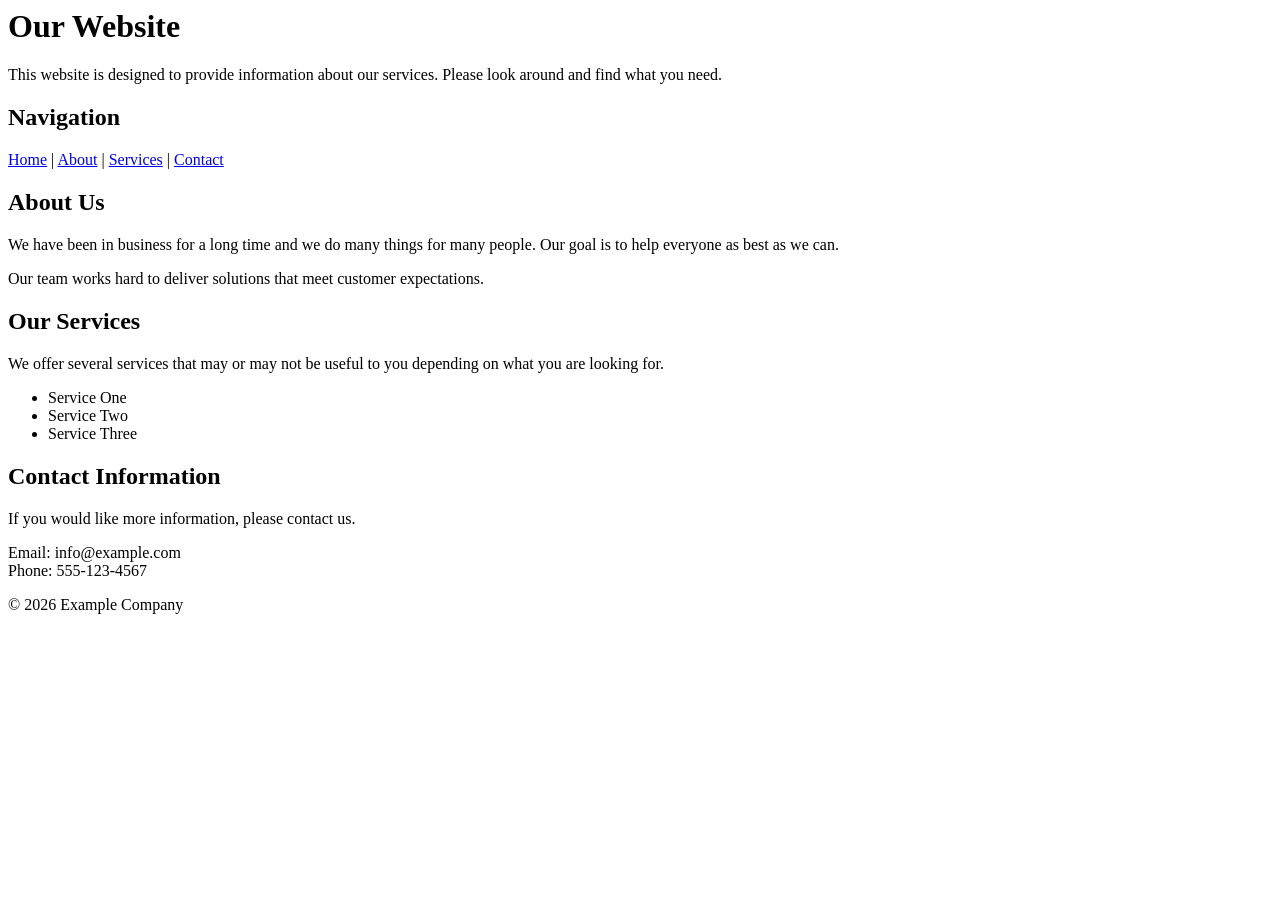
==== Lesson-3/index.html @ f629335f "fixed file" ====
<html lang="en"><head>
  <meta charset="UTF-8">
  <title>Welcome</title>
  <meta name="persona" content="Older Adult User">
  <style type="stylesheet"></style>

<body>

  <div>
    <h1>Our Website</h1>
    <p>
      This website is designed to provide information about our services.
      Please look around and find what you need.
    </p>
  </div>

  <div>
    <h2>Navigation</h2>
    <p>
      <a href="#">Home</a> |
      <a href="#">About</a> |
      <a href="#">Services</a> |
      <a href="#">Contact</a>
    </p>
  </div>

  <div>
    <h2>About Us</h2>
    <p>
      We have been in business for a long time and we do many things for many
      people. Our goal is to help everyone as best as we can.
    </p>
    <p>
      Our team works hard to deliver solutions that meet customer expectations.
    </p>
  </div>

  <div>
    <h2>Our Services</h2>
    <p>
      We offer several services that may or may not be useful to you depending
      on what you are looking for.
    </p>

    <ul>
      <li>Service One</li>
      <li>Service Two</li>
      <li>Service Three</li>
    </ul>
  </div>

  <div>
    <h2>Contact Information</h2>
    <p>
      If you would like more information, please contact us.
    </p>

    <p>
      Email: info@example.com<br>
      Phone: 555-123-4567
    </p>
  </div>

  <div>
    <p>
      © 2026 Example Company
    </p>
  </div>



</body></html>
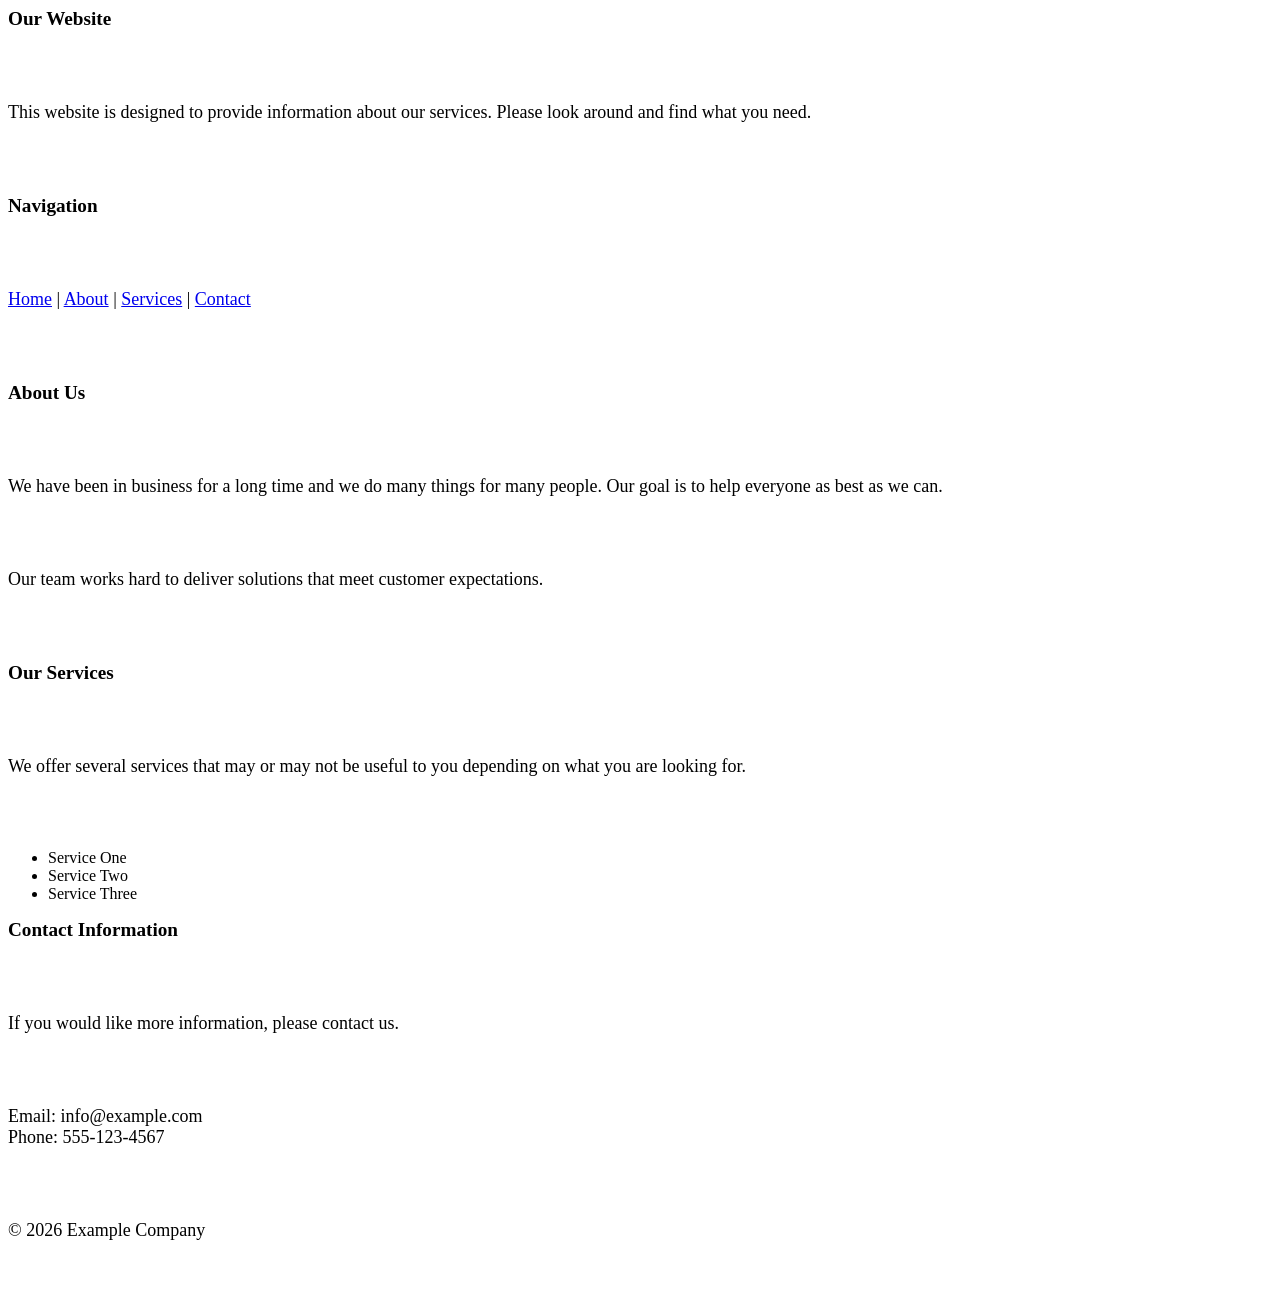
==== commit b9eefd1f: "fixed head tag" ====
--- a/Lesson-3/index.html
+++ b/Lesson-3/index.html
@@ -1,8 +1,10 @@
-<html lang="en"><head>
+<html lang="en">
+  <head>
   <meta charset="UTF-8">
   <title>Welcome</title>
   <meta name="persona" content="Older Adult User">
-  <style type="stylesheet"></style>
+  <link rel="stylesheet" href="css/stylesheet.css">
+  </head>
 
 <body>
 
@@ -69,4 +71,5 @@
 
 
 
-</body></html>+</body>
+</html>
--- a/Lesson-3/css/stylesheet.css
+++ b/Lesson-3/css/stylesheet.css
@@ -0,0 +1,15 @@
+h1, h2, h3 {
+    font-size: larger;
+}
+
+p {
+    display: block;
+    margin-block-start: 4em;
+    margin-block-end: 4em;
+    font-size: large;
+    font-style: bold;
+}
+
+background {
+    background-color: orange;
+}
